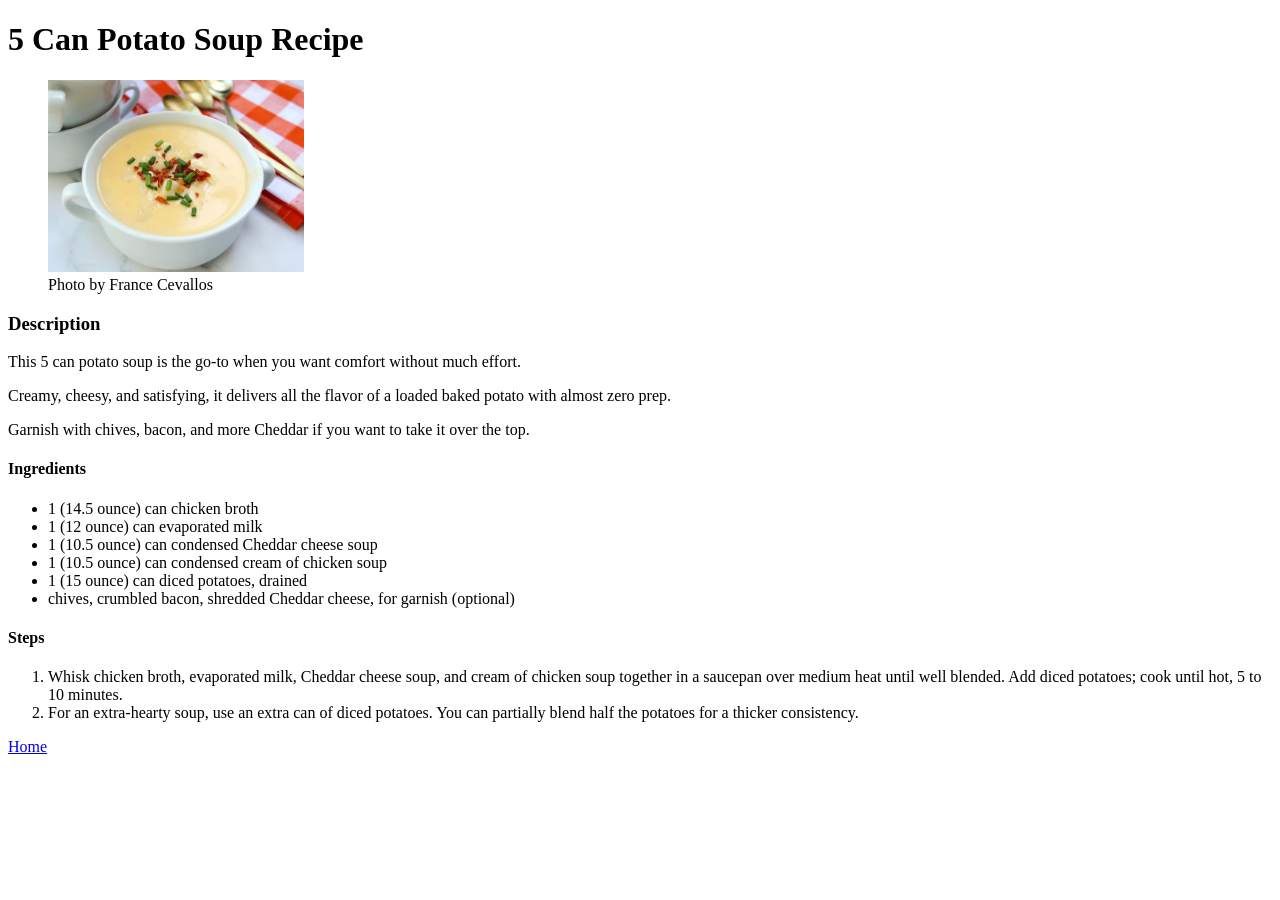
==== recipes/five-can-potato-soup.html @ 7169ed0a "Add new recipe pages" ====
<!DOCTYPE html>
<html lang="en">
<head>
  <meta charset="UTF-8">
  <meta name="viewport" content="width=device-width, initial-scale=1.0">
  <title>5 can potato soup recipe</title>
</head>
<body>
  <h1>5 Can Potato Soup Recipe</h1>

  <figure>
    <img src="../images/five-can-potato-soup.jpg" width="256" alt="A bowl of 5 can potato soup served in a round dish">
    <figcaption>Photo by France Cevallos</figcaption>
  </figure>

  <h3>Description</h3>
  <p>This 5 can potato soup is the go-to when you want comfort without much effort.</p>
  </p>Creamy, cheesy, and satisfying, it delivers all the flavor of a loaded baked potato with almost zero prep.
  </p>
  <p>Garnish with chives, bacon, and more Cheddar if you want to take it over the top.</p>

  <h4>Ingredients</h4>
  <ul>
    <li>1 (14.5 ounce) can chicken broth
    </li>
    <li>1 (12 ounce) can evaporated milk
    </li>
    <li>1 (10.5 ounce) can condensed Cheddar cheese soup
    </li>
    <li>1 (10.5 ounce) can condensed cream of chicken soup
    </li>
    <li>1 (15 ounce) can diced potatoes, drained
    </li>
    <li>chives, crumbled bacon, shredded Cheddar cheese, for garnish (optional)
    </li>
  </ul>

  <h4>Steps</h4>
  <ol>
    <li>Whisk chicken broth, evaporated milk, Cheddar cheese soup, and cream of chicken soup together in a saucepan over
      medium heat until well blended. Add diced potatoes; cook until hot, 5 to 10 minutes.
    </li>
    <li>For an extra-hearty soup, use an extra can of diced potatoes. You can partially blend half the potatoes for a
      thicker consistency.</li>

  </ol>


  <a href="../index.html">Home</a>
</body>
</html>
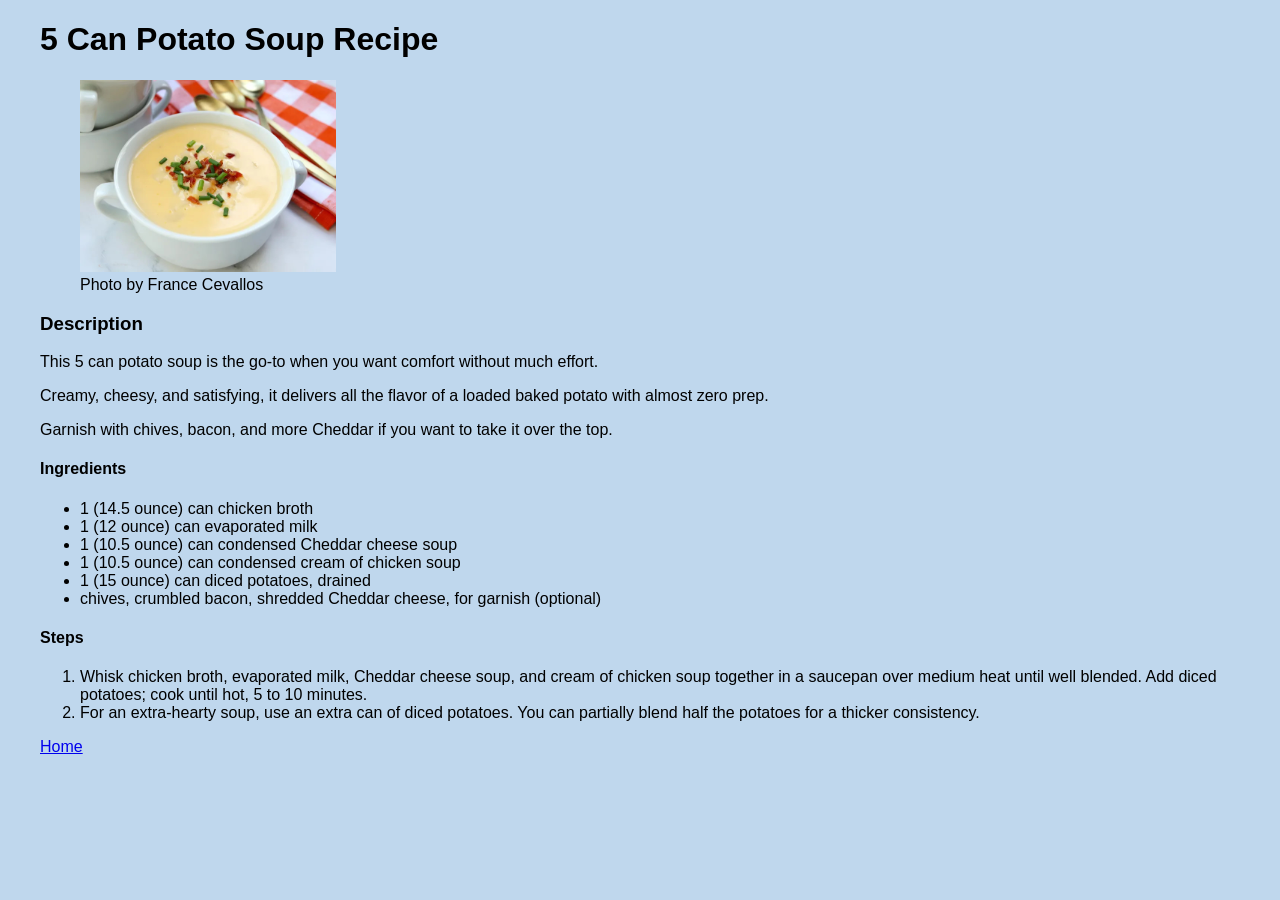
==== commit 865946ab: "Set up global stylesheet Create a CSS file and link it across all HTML pages to centralize styling a" ====
--- a/recipes/five-can-potato-soup.html
+++ b/recipes/five-can-potato-soup.html
@@ -3,6 +3,7 @@
 <head>
   <meta charset="UTF-8">
   <meta name="viewport" content="width=device-width, initial-scale=1.0">
+  <link rel="stylesheet" href="/style.css">
   <title>5 can potato soup recipe</title>
 </head>
 <body>
--- a/style.css
+++ b/style.css
@@ -0,0 +1,36 @@
+html {
+  box-sizing: border-box;
+}
+
+*,
+*::before,
+*::after {
+  box-sizing: inherit;
+}
+
+body {
+  font-family: Georgia, sans-serif;
+  font-size: 16px;
+  width: 1200px;
+  margin: 20px auto;
+  background-color: #bfd7ed;
+}
+
+.title {
+  font-size: 64px;
+  text-align: center;
+}
+
+.recipe-pages {
+  display: flex;
+  justify-content: center;
+  gap: 20px;
+  margin-top: 100px;
+
+}
+
+.recipe-page-link {
+  font-size: 18px;
+  list-style: none;
+  /* text-decoration: none; */
+}
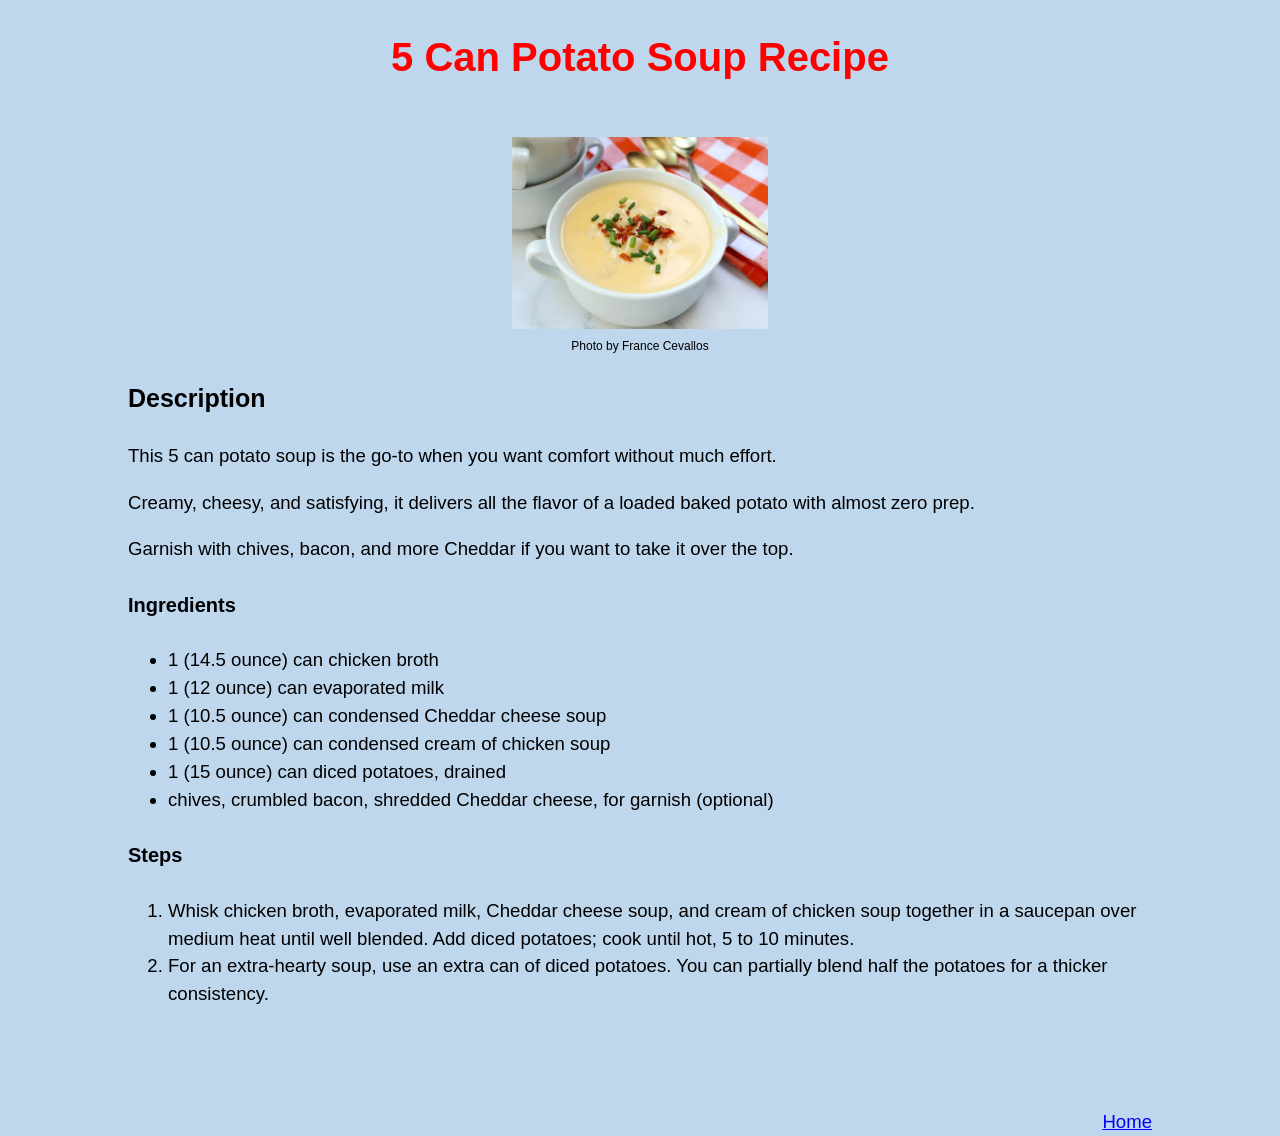
==== commit 617d57ed: "Style recipe pages for improved layout and readability Update global stylesheet to enhance visual pr" ====
--- a/recipes/five-can-potato-soup.html
+++ b/recipes/five-can-potato-soup.html
@@ -7,46 +7,51 @@
   <title>5 can potato soup recipe</title>
 </head>
 <body>
-  <h1>5 Can Potato Soup Recipe</h1>
+  <main class="container">
+    <h1 id="potato-soup-title">5 Can Potato Soup Recipe</h1>
 
-  <figure>
-    <img src="../images/five-can-potato-soup.jpg" width="256" alt="A bowl of 5 can potato soup served in a round dish">
-    <figcaption>Photo by France Cevallos</figcaption>
-  </figure>
+    <figure class="recipe-photo">
+      <img src="../images/five-can-potato-soup.jpg" width="256"
+        alt="A bowl of 5 can potato soup served in a round dish">
+      <figcaption>Photo by France Cevallos</figcaption>
+    </figure>
 
-  <h3>Description</h3>
-  <p>This 5 can potato soup is the go-to when you want comfort without much effort.</p>
-  </p>Creamy, cheesy, and satisfying, it delivers all the flavor of a loaded baked potato with almost zero prep.
-  </p>
-  <p>Garnish with chives, bacon, and more Cheddar if you want to take it over the top.</p>
+    <h3 class="subtitle-bg">Description</h3>
+    <p>This 5 can potato soup is the go-to when you want comfort without much effort.</p>
+    </p>Creamy, cheesy, and satisfying, it delivers all the flavor of a loaded baked potato with almost zero prep.
+    </p>
+    <p>Garnish with chives, bacon, and more Cheddar if you want to take it over the top.</p>
 
-  <h4>Ingredients</h4>
-  <ul>
-    <li>1 (14.5 ounce) can chicken broth
-    </li>
-    <li>1 (12 ounce) can evaporated milk
-    </li>
-    <li>1 (10.5 ounce) can condensed Cheddar cheese soup
-    </li>
-    <li>1 (10.5 ounce) can condensed cream of chicken soup
-    </li>
-    <li>1 (15 ounce) can diced potatoes, drained
-    </li>
-    <li>chives, crumbled bacon, shredded Cheddar cheese, for garnish (optional)
-    </li>
-  </ul>
+    <h4 class="subtitle-sm">Ingredients</h4>
+    <ul>
+      <li>1 (14.5 ounce) can chicken broth
+      </li>
+      <li>1 (12 ounce) can evaporated milk
+      </li>
+      <li>1 (10.5 ounce) can condensed Cheddar cheese soup
+      </li>
+      <li>1 (10.5 ounce) can condensed cream of chicken soup
+      </li>
+      <li>1 (15 ounce) can diced potatoes, drained
+      </li>
+      <li>chives, crumbled bacon, shredded Cheddar cheese, for garnish (optional)
+      </li>
+    </ul>
 
-  <h4>Steps</h4>
-  <ol>
-    <li>Whisk chicken broth, evaporated milk, Cheddar cheese soup, and cream of chicken soup together in a saucepan over
-      medium heat until well blended. Add diced potatoes; cook until hot, 5 to 10 minutes.
-    </li>
-    <li>For an extra-hearty soup, use an extra can of diced potatoes. You can partially blend half the potatoes for a
-      thicker consistency.</li>
+    <h4 class="subtitle-sm">Steps</h4>
+    <ol>
+      <li>Whisk chicken broth, evaporated milk, Cheddar cheese soup, and cream of chicken soup together in a saucepan
+        over
+        medium heat until well blended. Add diced potatoes; cook until hot, 5 to 10 minutes.
+      </li>
+      <li>For an extra-hearty soup, use an extra can of diced potatoes. You can partially blend half the potatoes for a
+        thicker consistency.</li>
 
-  </ol>
+    </ol>
 
+    <footer><a href="../index.html" class="landing-page-nav">Home</a></footer>
 
-  <a href="../index.html">Home</a>
+  </main>
+
 </body>
 </html>
--- a/style.css
+++ b/style.css
@@ -10,10 +10,16 @@
 
 body {
   font-family: Georgia, sans-serif;
-  font-size: 16px;
-  width: 1200px;
-  margin: 20px auto;
+  font-size: 18.6px;
+  line-height: 1.5;
+  margin: 0;
   background-color: #bfd7ed;
+}
+
+.container {
+  width: 80%;
+  max-width: 1100px;
+  margin: 0 auto;
 }
 
 .title {
@@ -24,7 +30,7 @@
 .recipe-pages {
   display: flex;
   justify-content: center;
-  gap: 20px;
+  gap: 25px;
   margin-top: 100px;
 
 }
@@ -32,5 +38,50 @@
 .recipe-page-link {
   font-size: 18px;
   list-style: none;
-  /* text-decoration: none; */
+}
+
+#potato-soup-title {
+  color: #f00;
+}
+
+#hash-brown-potato-soup-title {
+  color: #a44002fb;
+}
+
+#heart-of-palm-title {
+  color: #008000;
+}
+
+#heart-of-palm-title,
+#potato-soup-title,
+#hash-brown-potato-soup-title {
+  font-size: 40px;
+  text-align: center;
+  margin-bottom: 50px;
+}
+
+.recipe-photo {
+  text-align: center;
+  margin-bottom: 20px;
+}
+
+.recipe-photo figcaption {
+  font-size: 12px;
+}
+
+.subtitle-bg {
+  font-size: 25px;
+}
+
+.subtitle-sm {
+  font-size: 20px;
+}
+
+footer {
+  text-align: right;
+  margin-top: 100px;
+}
+
+.landing-page-nav {
+  color: #00f;
 }
